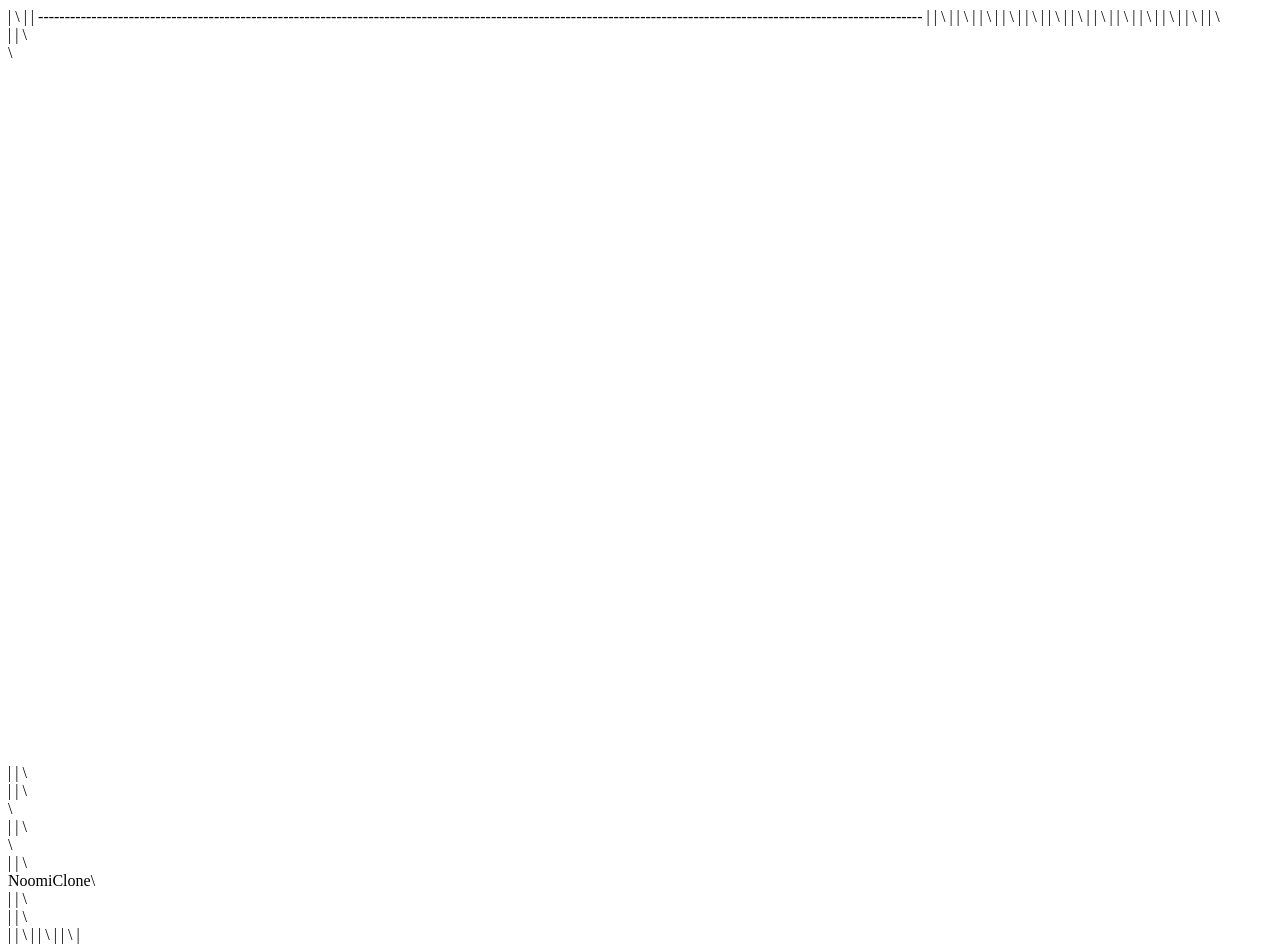
==== index.html @ d7f1be87 "Rename index (2).html to index.html" ====
| \<!DOCTYPE html>                                                                                                                                                       |
| ---------------------------------------------------------------------------------------------------------------------------------------------------------------------- |
| \<html lang="en-us">                                                                                                                                                   |
| &#x20;&#x20;\<head>                                                                                                                                                    |
| &#x20;&#x20;&#x20;&#x20;\<meta charset="utf-8">                                                                                                                        |
| &#x20;&#x20;&#x20;&#x20;\<meta http-equiv="Content-Type" content="text/html; charset=utf-8">                                                                           |
| &#x20;&#x20;&#x20;&#x20;\<title>Unity WebGL Player \| NoomiClone\</title>                                                                                              |
| &#x20;&#x20;&#x20;&#x20;\<link rel="shortcut icon" href="[TemplateData/favicon.ico](https://html-classic.itch.zone/html/3164009/webgl%204/TemplateData/favicon.ico)">  |
| &#x20;&#x20;&#x20;&#x20;\<link rel="stylesheet" href="[TemplateData/style.css](https://html-classic.itch.zone/html/3164009/webgl%204/TemplateData/style.css)">         |
| &#x20;&#x20;&#x20;&#x20;\<script src="[TemplateData/UnityProgress.js](https://html-classic.itch.zone/html/3164009/webgl%204/TemplateData/UnityProgress.js)">\</script> |
| &#x20;&#x20;&#x20;&#x20;\<script src="[Build/UnityLoader.js](https://html-classic.itch.zone/html/3164009/webgl%204/Build/UnityLoader.js)">\</script>                   |
| &#x20;&#x20;&#x20;&#x20;\<script>                                                                                                                                      |
| &#x20;&#x20;&#x20;&#x20;&#x20;&#x20;var unityInstance = UnityLoader.instantiate("unityContainer", "Build/webgl 4.json", {onProgress: UnityProgress});                  |
| &#x20;&#x20;&#x20;&#x20;\</script>                                                                                                                                     |
| &#x20;&#x20;\</head>                                                                                                                                                   |
| &#x20;&#x20;\<body>                                                                                                                                                    |
| &#x20;&#x20;&#x20;&#x20;\<div class="webgl-content">                                                                                                                   |
| &#x20;&#x20;&#x20;&#x20;&#x20;&#x20;\<div id="unityContainer" style="width: 1280px; height: 720px">\</div>                                                             |
| &#x20;&#x20;&#x20;&#x20;&#x20;&#x20;\<div class="footer">                                                                                                              |
| &#x20;&#x20;&#x20;&#x20;&#x20;&#x20;&#x20;&#x20;\<div class="webgl-logo">\</div>                                                                                       |
| &#x20;&#x20;&#x20;&#x20;&#x20;&#x20;&#x20;&#x20;\<div class="fullscreen" onclick="unityInstance.SetFullscreen(1)">\</div>                                              |
| &#x20;&#x20;&#x20;&#x20;&#x20;&#x20;&#x20;&#x20;\<div class="title">NoomiClone\</div>                                                                                  |
| &#x20;&#x20;&#x20;&#x20;&#x20;&#x20;\</div>                                                                                                                            |
| &#x20;&#x20;&#x20;&#x20;\</div>                                                                                                                                        |
| &#x20;&#x20;\</body>                                                                                                                                                   |
| \</html>                                                                                                                                                               |
| \<script defer src="[https://static.itch.io/htmlgame.js](https://static.itch.io/htmlgame.js)" type="text/javascript">\</script>                                        |
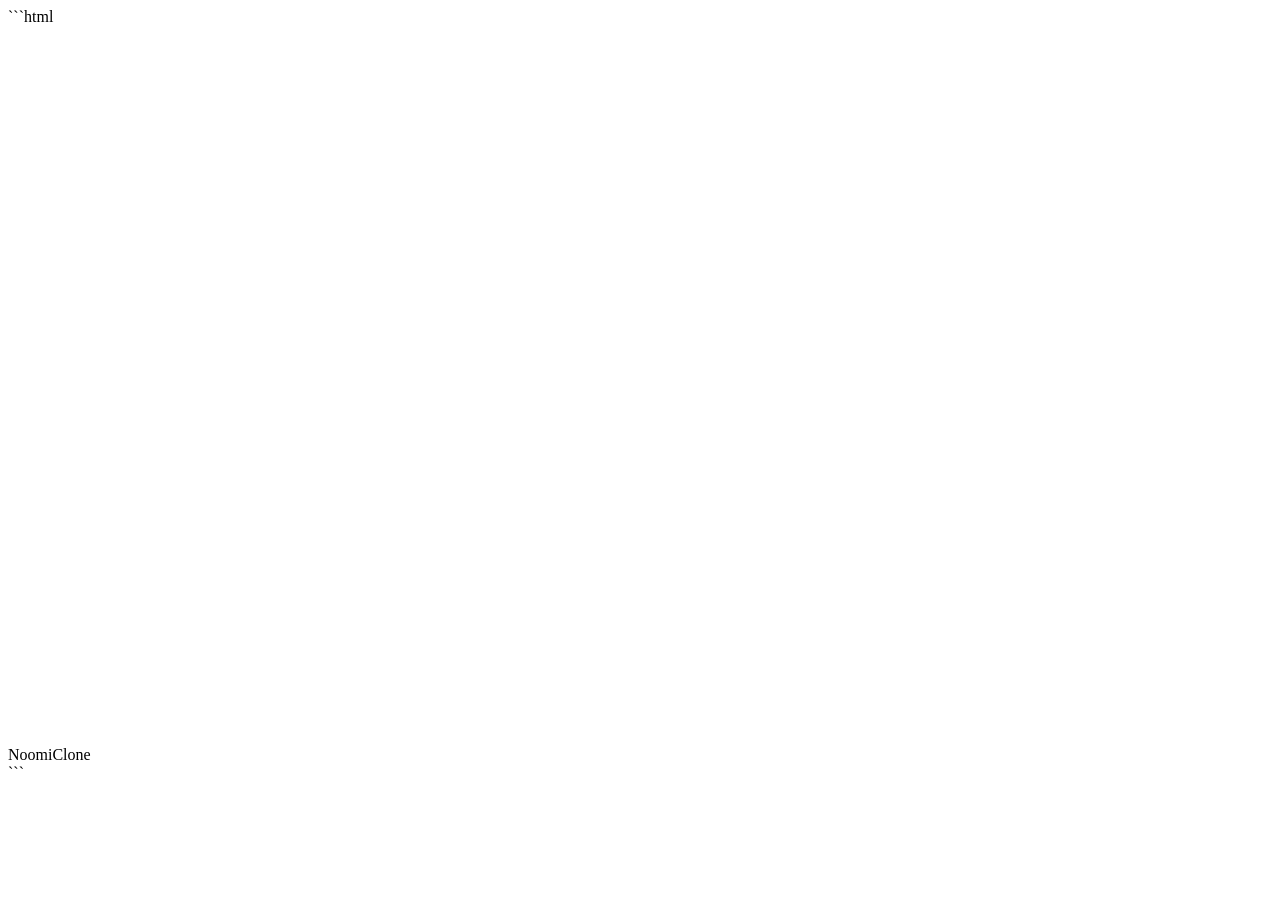
==== commit a05761e7: "Update index.html" ====
--- a/index.html
+++ b/index.html
@@ -1,27 +1,34 @@
-| \<!DOCTYPE html>                                                                                                                                                       |
-| ---------------------------------------------------------------------------------------------------------------------------------------------------------------------- |
-| \<html lang="en-us">                                                                                                                                                   |
-| &#x20;&#x20;\<head>                                                                                                                                                    |
-| &#x20;&#x20;&#x20;&#x20;\<meta charset="utf-8">                                                                                                                        |
-| &#x20;&#x20;&#x20;&#x20;\<meta http-equiv="Content-Type" content="text/html; charset=utf-8">                                                                           |
-| &#x20;&#x20;&#x20;&#x20;\<title>Unity WebGL Player \| NoomiClone\</title>                                                                                              |
-| &#x20;&#x20;&#x20;&#x20;\<link rel="shortcut icon" href="[TemplateData/favicon.ico](https://html-classic.itch.zone/html/3164009/webgl%204/TemplateData/favicon.ico)">  |
-| &#x20;&#x20;&#x20;&#x20;\<link rel="stylesheet" href="[TemplateData/style.css](https://html-classic.itch.zone/html/3164009/webgl%204/TemplateData/style.css)">         |
-| &#x20;&#x20;&#x20;&#x20;\<script src="[TemplateData/UnityProgress.js](https://html-classic.itch.zone/html/3164009/webgl%204/TemplateData/UnityProgress.js)">\</script> |
-| &#x20;&#x20;&#x20;&#x20;\<script src="[Build/UnityLoader.js](https://html-classic.itch.zone/html/3164009/webgl%204/Build/UnityLoader.js)">\</script>                   |
-| &#x20;&#x20;&#x20;&#x20;\<script>                                                                                                                                      |
-| &#x20;&#x20;&#x20;&#x20;&#x20;&#x20;var unityInstance = UnityLoader.instantiate("unityContainer", "Build/webgl 4.json", {onProgress: UnityProgress});                  |
-| &#x20;&#x20;&#x20;&#x20;\</script>                                                                                                                                     |
-| &#x20;&#x20;\</head>                                                                                                                                                   |
-| &#x20;&#x20;\<body>                                                                                                                                                    |
-| &#x20;&#x20;&#x20;&#x20;\<div class="webgl-content">                                                                                                                   |
-| &#x20;&#x20;&#x20;&#x20;&#x20;&#x20;\<div id="unityContainer" style="width: 1280px; height: 720px">\</div>                                                             |
-| &#x20;&#x20;&#x20;&#x20;&#x20;&#x20;\<div class="footer">                                                                                                              |
-| &#x20;&#x20;&#x20;&#x20;&#x20;&#x20;&#x20;&#x20;\<div class="webgl-logo">\</div>                                                                                       |
-| &#x20;&#x20;&#x20;&#x20;&#x20;&#x20;&#x20;&#x20;\<div class="fullscreen" onclick="unityInstance.SetFullscreen(1)">\</div>                                              |
-| &#x20;&#x20;&#x20;&#x20;&#x20;&#x20;&#x20;&#x20;\<div class="title">NoomiClone\</div>                                                                                  |
-| &#x20;&#x20;&#x20;&#x20;&#x20;&#x20;\</div>                                                                                                                            |
-| &#x20;&#x20;&#x20;&#x20;\</div>                                                                                                                                        |
-| &#x20;&#x20;\</body>                                                                                                                                                   |
-| \</html>                                                                                                                                                               |
-| \<script defer src="[https://static.itch.io/htmlgame.js](https://static.itch.io/htmlgame.js)" type="text/javascript">\</script>                                        |
+```html
+<!DOCTYPE html>
+<html lang="en-us">
+<head>
+    <meta charset="utf-8">
+    <meta name="viewport" content="width=device-width, initial-scale=1">
+    <title>Unity WebGL Player | NoomiClone</title>
+
+    <link rel="shortcut icon" href="TemplateData/favicon.ico">
+    <link rel="stylesheet" href="TemplateData/style.css">
+
+    <script src="TemplateData/UnityProgress.js"></script>
+    <script src="Build/UnityLoader.js"></script>
+
+    <script>
+        var unityInstance = UnityLoader.instantiate(
+            "unityContainer",
+            "Build/webgl 4.json",
+            { onProgress: UnityProgress }
+        );
+    </script>
+</head>
+<body>
+    <div class="webgl-content">
+        <div id="unityContainer" style="width: 1280px; height: 720px;"></div>
+        <div class="footer">
+            <div class="webgl-logo"></div>
+            <div class="fullscreen" onclick="unityInstance.SetFullscreen(1)"></div>
+            <div class="title">NoomiClone</div>
+        </div>
+    </div>
+</body>
+</html>
+```
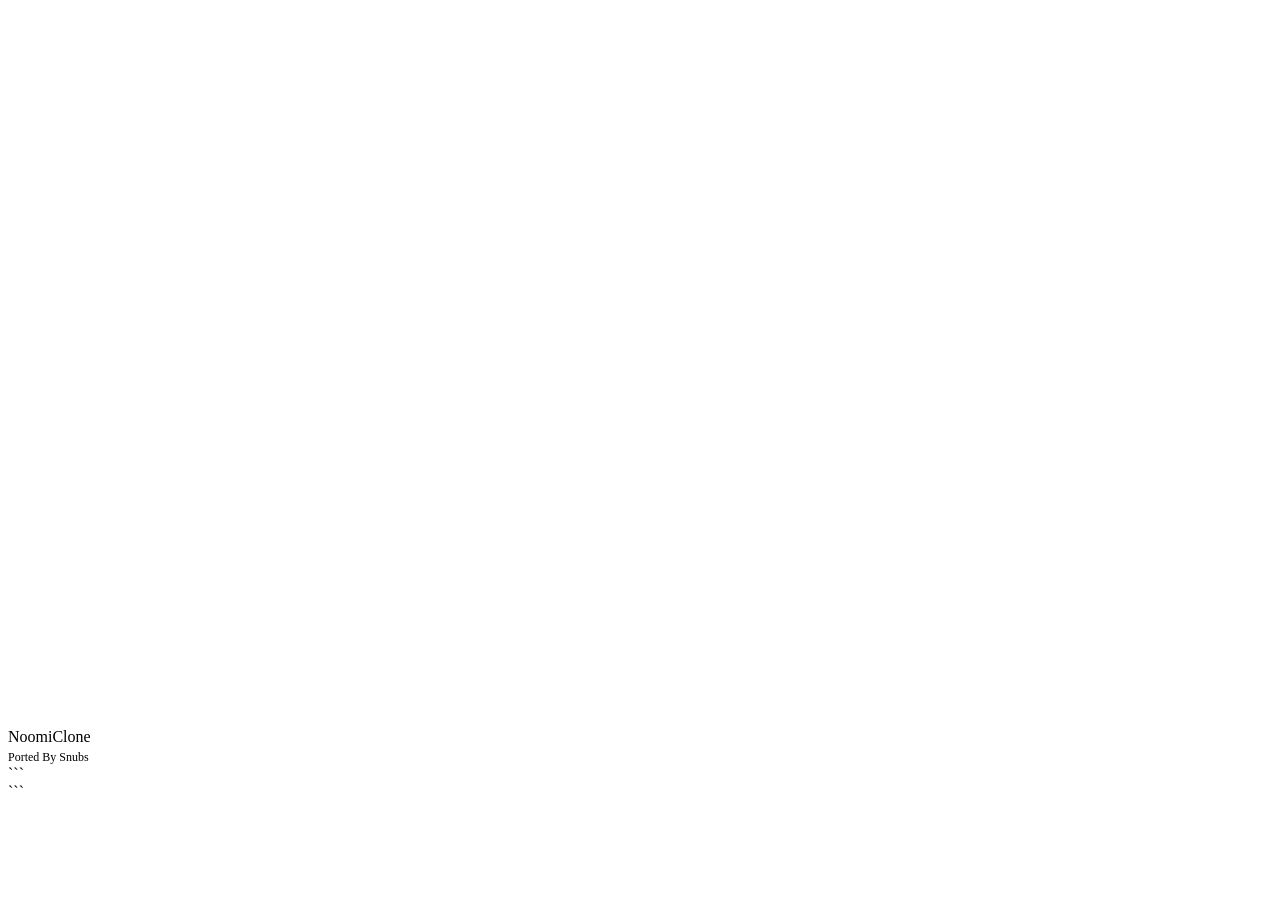
==== commit 07fc427b: "Add footer with porting credit in index.html Added a footer with 'Ported By Snubs' to the HTML." ====
--- a/index.html
+++ b/index.html
@@ -1,4 +1,4 @@
-```html
+
 <!DOCTYPE html>
 <html lang="en-us">
 <head>
@@ -26,7 +26,13 @@
         <div class="footer">
             <div class="webgl-logo"></div>
             <div class="fullscreen" onclick="unityInstance.SetFullscreen(1)"></div>
-            <div class="title">NoomiClone</div>
+<div class="title">
+    NoomiClone
+    <div style="font-size: 12px; margin-top: 4px;">
+        Ported By Snubs
+    </div>
+</div>
+```
         </div>
     </div>
 </body>
